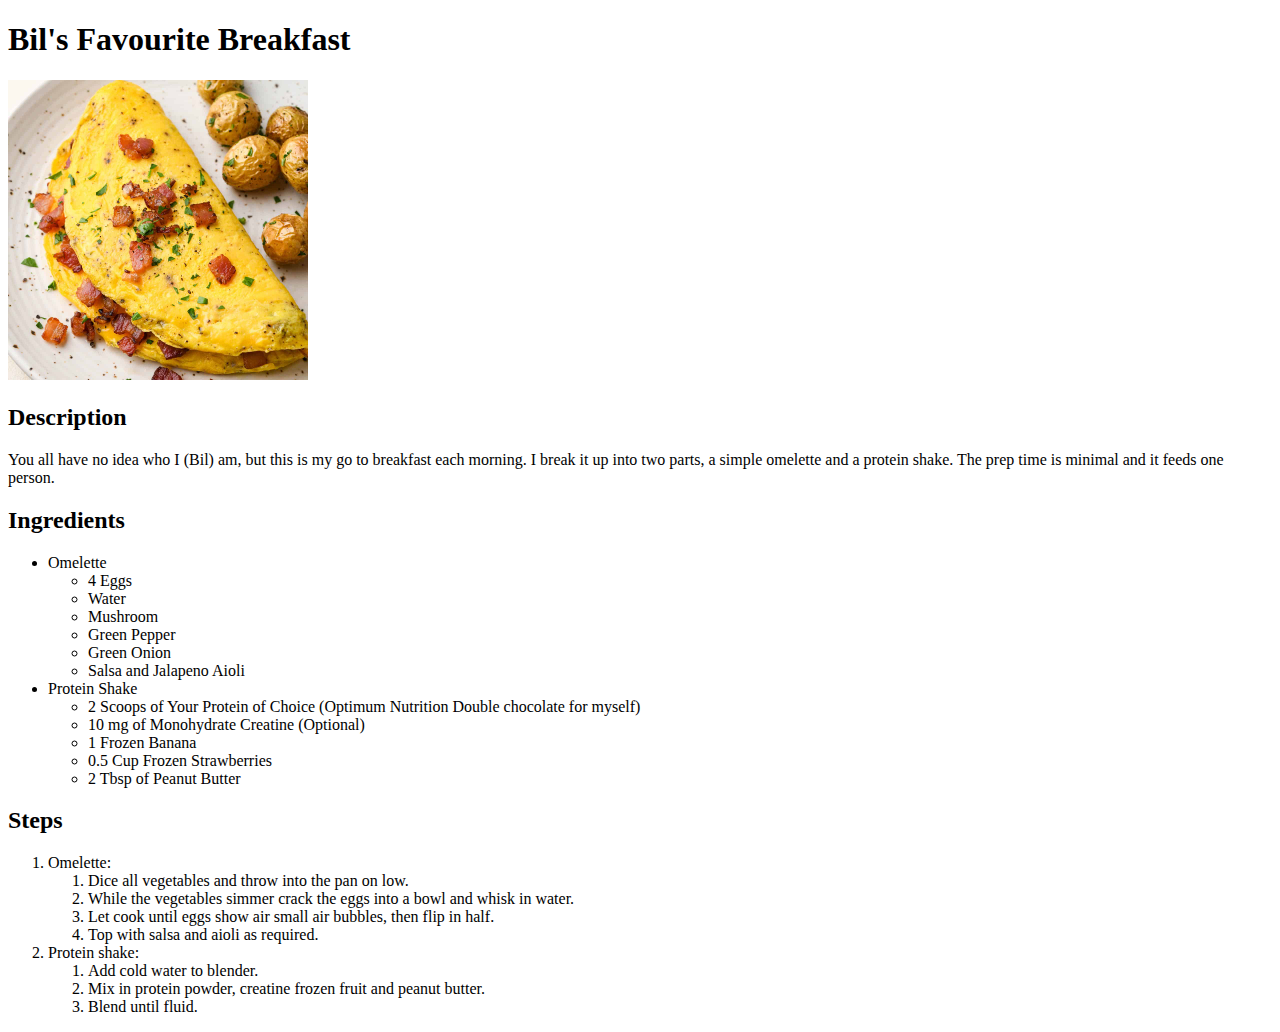
==== recipes/bils-breaky.html @ ed7e05b0 "Create the webpages Bil's Favourite Breakfast and Greek night" ====
<!DOCTYPE html>

<html lang="en">

<head>
  <meta charset="UTF-8">
  <title>Bil's Breakfast</title>
</head>

<body>
  <h1> Bil's Favourite Breakfast </h1>

  <img src="../images/bil-breaky.jpg" alt="A tasty looking omelette.", width="300">

  <h2> Description </h2>

  <p> You all have no idea who I (Bil) am, but this is my go to breakfast each morning. I break it up into two parts, a simple omelette and a protein shake. The prep time is minimal and it feeds one person. </p>

  <h2> Ingredients </h2>

  <ul>
    <li> Omelette </li>
    <ul>
      <li> 4 Eggs </li>
      <li> Water </li>
      <li> Mushroom </li>
      <li> Green Pepper </li>
      <li> Green Onion </li>
      <li> Salsa and Jalapeno Aioli</li>
    </ul>
    <li> Protein Shake </li>
    <ul>
      <li> 2 Scoops of Your Protein of Choice (Optimum Nutrition Double chocolate for myself)</li>
      <li> 10 mg of Monohydrate Creatine (Optional)</li>
      <li> 1 Frozen Banana </li>
      <li> 0.5 Cup Frozen Strawberries </li>
      <li> 2 Tbsp of Peanut Butter </li>
    </ul>
  </ul>

  <h2> Steps </h2>

  <ol>
    <li> Omelette: </li>
    <ol>  
      <li> Dice all vegetables and throw into the pan on low. </li>
      <li> While the vegetables simmer crack the eggs into a bowl and whisk in water.</li>
      <li> Let cook until eggs show air small air bubbles, then flip in half. </li>
      <li> Top with salsa and aioli as required. </li>
    </ol>

    <li> Protein shake: </li>
    <ol>
      <li> Add cold water to blender. </li>
      <li> Mix in protein powder, creatine frozen fruit and peanut butter. </li>
      <li> Blend until fluid. </li>
    </ol>
  </ol>

</body>

</html>
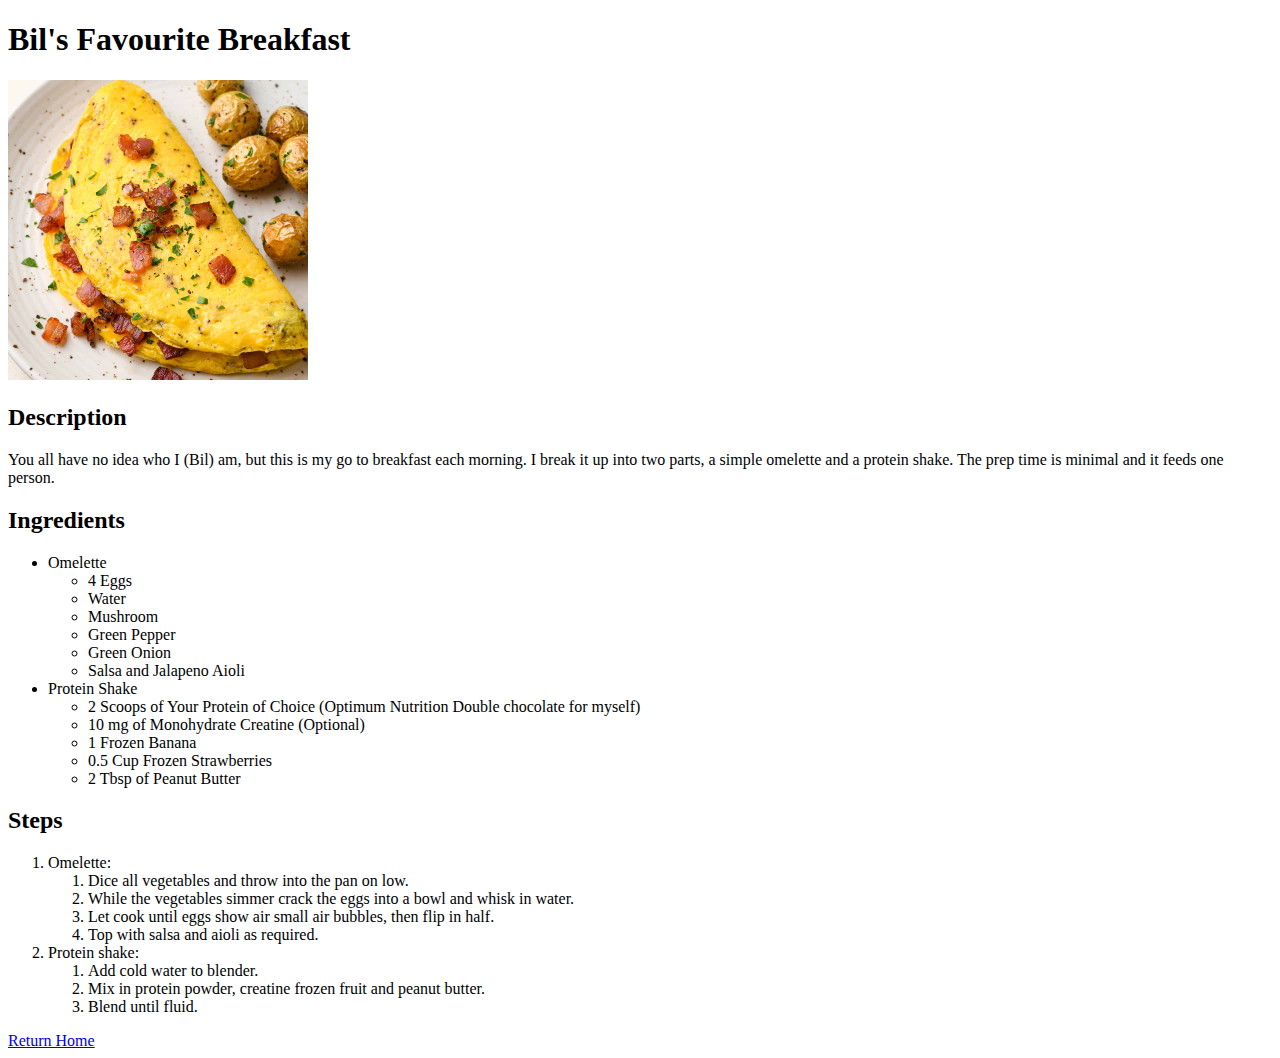
==== commit 90d9fed9: "Add the capability to return to the home page" ====
--- a/recipes/bils-breaky.html
+++ b/recipes/bils-breaky.html
@@ -57,6 +57,8 @@
     </ol>
   </ol>
 
+  <a href="../index.html">Return Home</a>
+
 </body>
 
 </html>
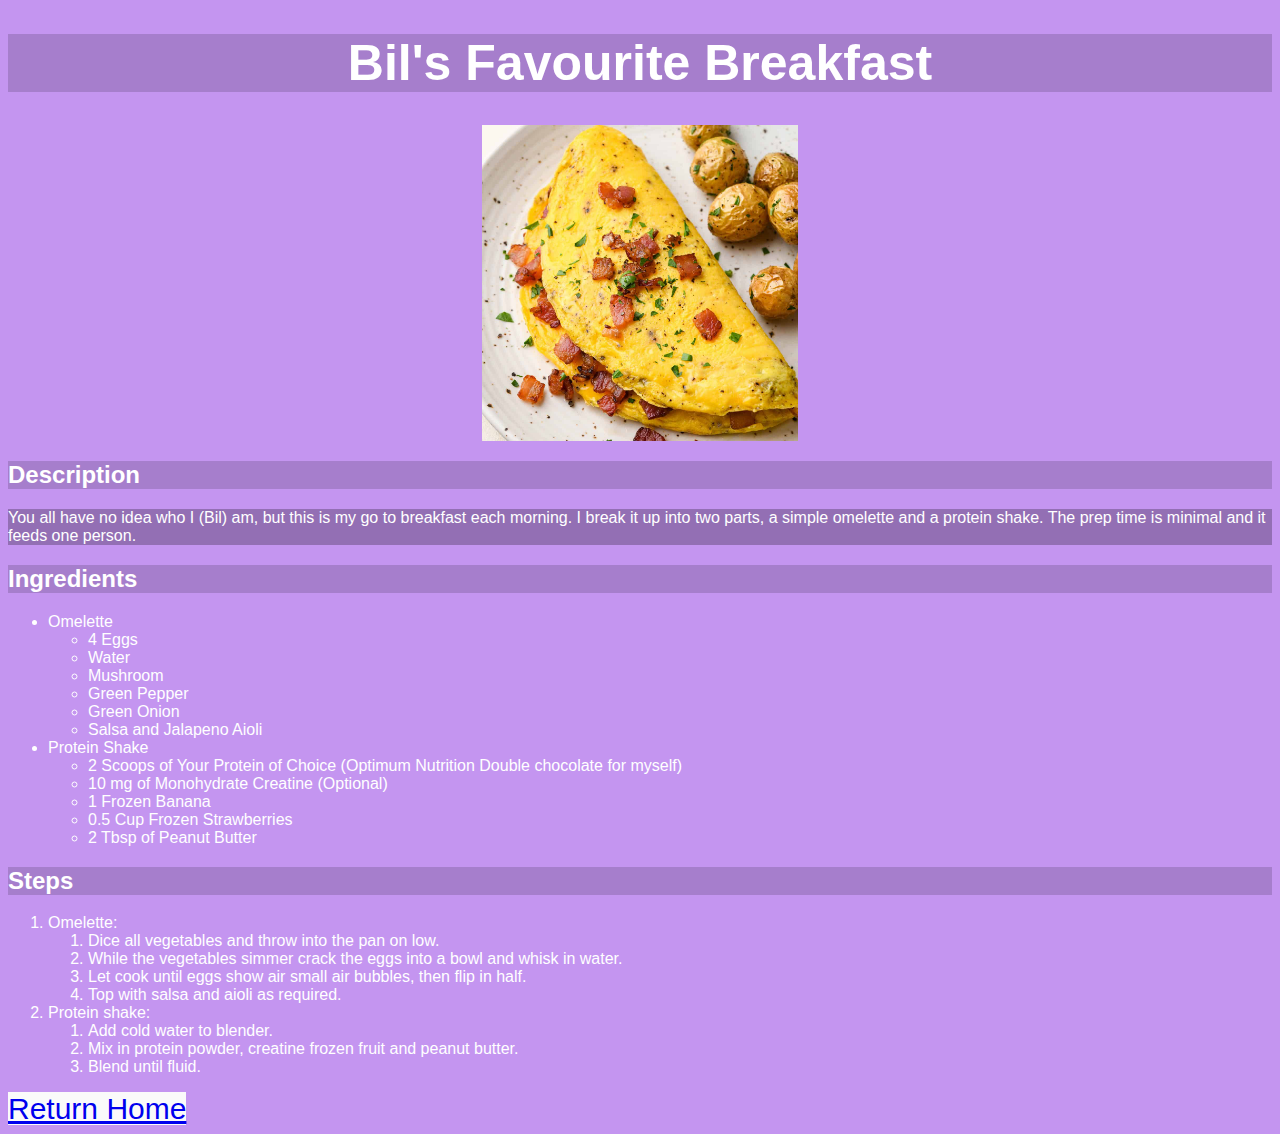
==== commit cd0610d3: "Add styling through the use of a .css file" ====
--- a/recipes/bils-breaky.html
+++ b/recipes/bils-breaky.html
@@ -5,12 +5,13 @@
 <head>
   <meta charset="UTF-8">
   <title>Bil's Breakfast</title>
+  <link rel="stylesheet" href="../styles.css"/>
 </head>
 
-<body>
-  <h1> Bil's Favourite Breakfast </h1>
+<body class="breakfast">
+  <h1 id="title"> Bil's Favourite Breakfast </h1>
 
-  <img src="../images/bil-breaky.jpg" alt="A tasty looking omelette.", width="300">
+  <img src="../images/bil-breaky.jpg" alt="A tasty looking omelette.">
 
   <h2> Description </h2>
 
@@ -57,7 +58,7 @@
     </ol>
   </ol>
 
-  <a href="../index.html">Return Home</a>
+  <a class="link" href="../index.html">Return Home</a>
 
 </body>
 
--- a/styles.css
+++ b/styles.css
@@ -0,0 +1,55 @@
+body {
+  font-family: Arial, Verdana, sans-serif;
+  background-color: rgba(0, 0, 0, 0.5); 
+  color: white;
+}
+
+#title {
+  font-family:'Lucida Sans', 'Lucida Sans Regular', 'Lucida Grande', 'Lucida Sans Unicode', Geneva, Verdana, sans-serif;
+  font-weight: 800;
+  font-size: 50px;
+}
+
+
+h1, 
+h2 {
+  background-color: rgba(0, 0, 0, 0.15);
+}
+
+h1 {
+  text-align: center;
+}
+
+p { 
+  background: rgba(0,0,0,0.25);
+}
+
+.link {
+  font-size: 30px;
+  background-color: rgb(250, 250, 250);
+}
+
+ul {
+  background-color: rgb(0, 0, 0, );
+}
+
+img {
+  display: block;
+  width: 25%;
+  margin-left: auto;
+  margin-right: auto;
+  align-content: center;
+}
+
+.breakfast {
+  background-color: rgba(138, 43, 226, 0.5);
+}
+
+.greek {
+  background-color: rgba(238, 130, 238, 0.5);
+}
+
+.greek ul,
+.greek ol {
+  background-color: rgba(238, 130, 238, 0.2);
+}
